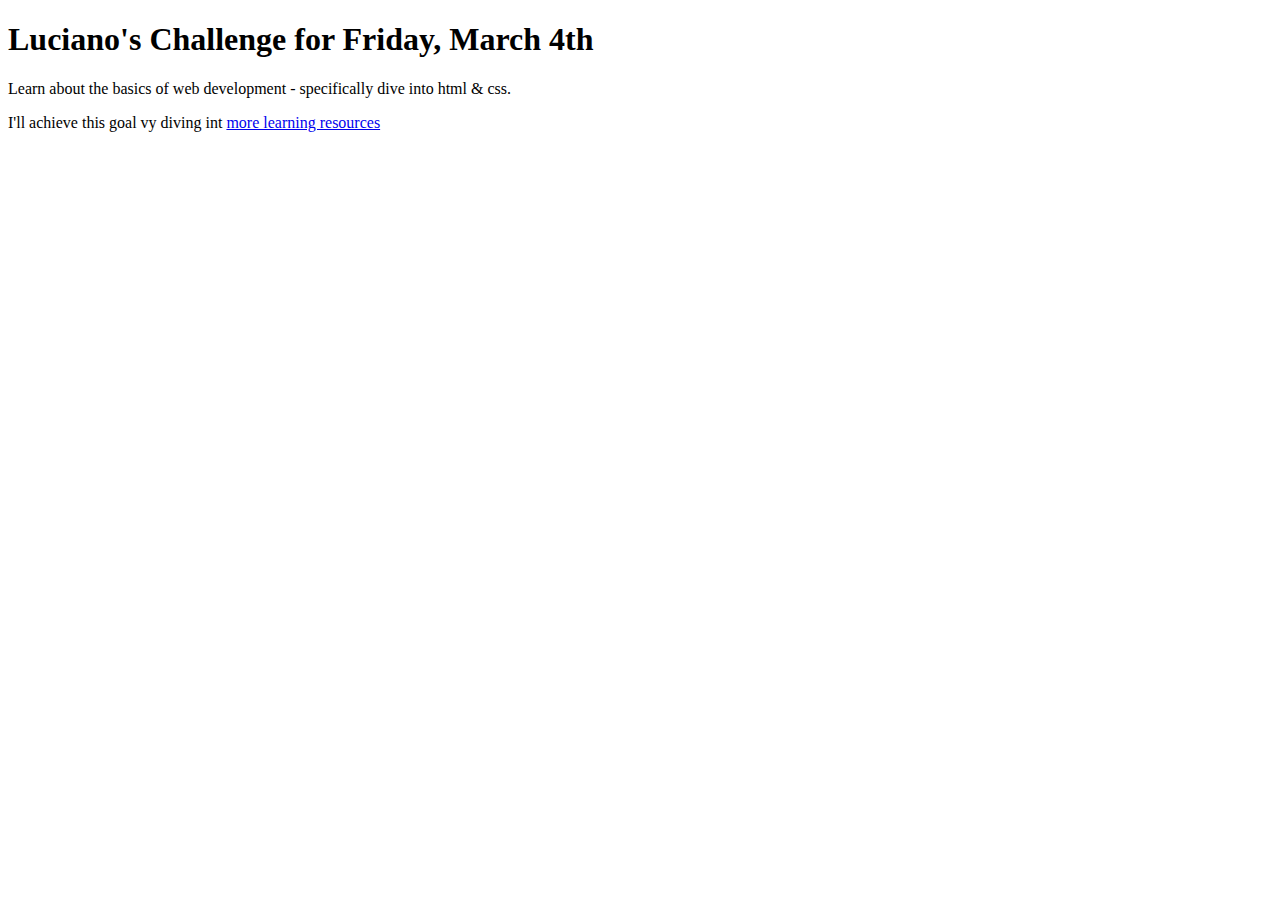
==== index.html @ f0521d6c "first page without any css code" ====
<!DOCTYPE html>
<html lang="en">
<head>
    <meta charset="UTF-8">
    <meta http-equiv="X-UA-Compatible" content="IE=edge">
    <meta name="viewport" content="width=device-width, initial-scale=1.0">
    <title>My Daily Challenge </title>
</head>
<body>
<h1>Luciano's Challenge for Friday, March 4th</h1>
<p>

    Learn about the basics of web development - specifically dive into html & css. 

</p>
<p>
    I'll achieve this goal vy diving int <a href="https://www.google.com"> more learning resources</a>
</p>
</body>
</html>
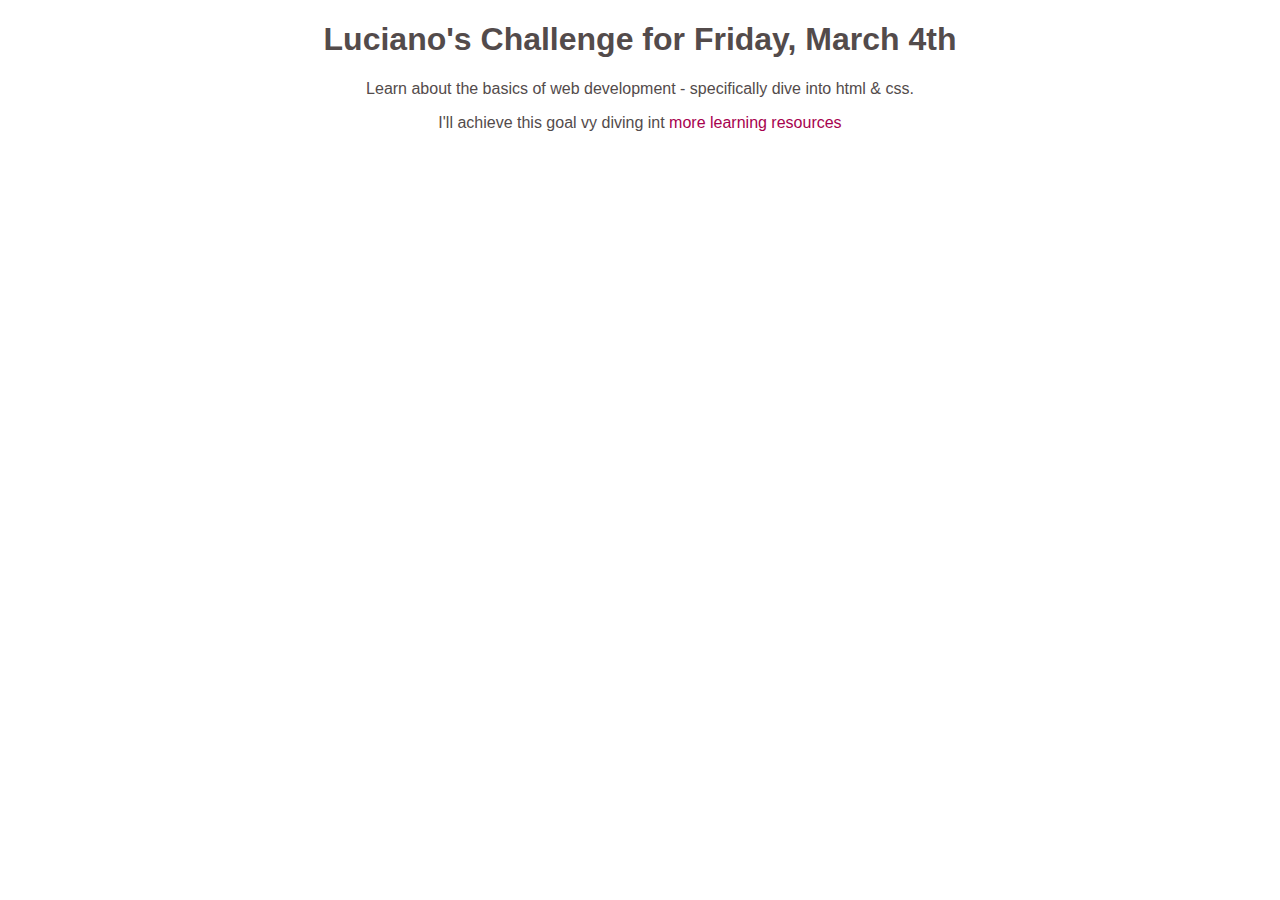
==== commit 7efac10e: "style in the html file (no css file here)01" ====
--- a/index.html
+++ b/index.html
@@ -1,6 +1,29 @@
 <!DOCTYPE html>
 <html lang="en">
 <head>
+    <style>
+        h1 {
+            font-family: sans-serif;
+            text-align: center;
+            color:rgb(83, 75, 75);
+
+        }
+
+        p {
+            font-family: sans-serif;
+            text-align: center;
+            color:rgb(83, 75, 75);
+        }
+        a{
+            color:rgb(167,1,78);
+            text-decoration: none;
+            cursor: hand;
+        }
+        a:hover{
+            font-size: large;
+            text-decoration: underline;
+        }
+    </style>
     <meta charset="UTF-8">
     <meta http-equiv="X-UA-Compatible" content="IE=edge">
     <meta name="viewport" content="width=device-width, initial-scale=1.0">
